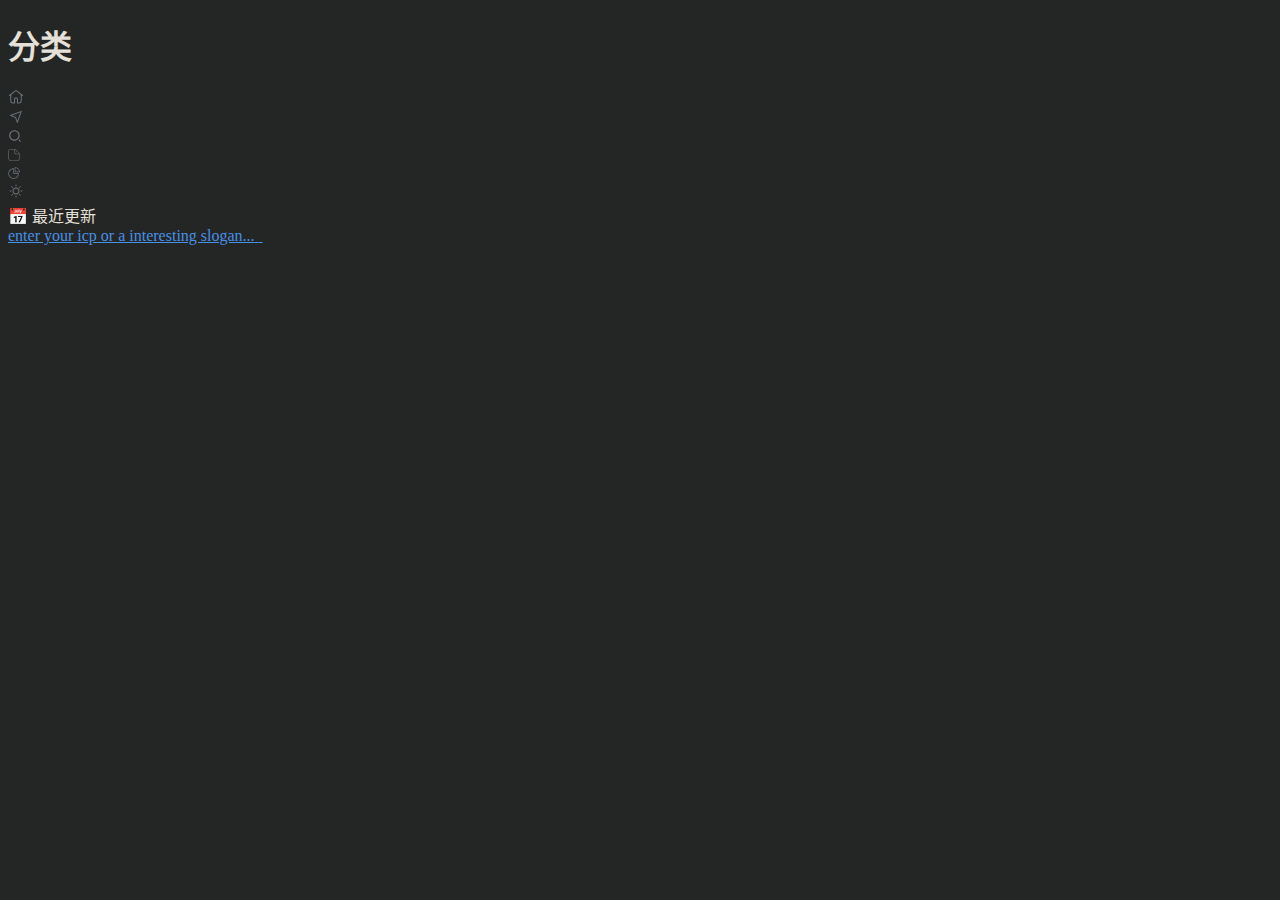
==== categories/index.html @ eaf97ca5 "first commit" ====
<!DOCTYPE html>
<html lang="zh-CN"><head>
    <meta name="viewport" content="width=device-width, initial-scale=1">
    <meta http-equiv="Content-Type" content="text/html;charset=UTF-8">
    <meta name="description" content="Categories - https://ovirgo.com/categories/">
    <meta name="author" content="漠河 - https://ovirgo.com/">
    
    <meta name="msvalidate.01" content="B46311949B856F2A7015F366FB3CE878" />
    <title>Categories</title>
    <link rel="icon" type="image/png" href="/favicon.ico">
    
    <link rel="stylesheet" href="https://ovirgo.com/style.min.d252ad53a5e6b2ae6b8c6c1661107189be3668e36c8dd61697bbe008595a7e04.css">
    
    <script type="text/javascript" src="/main.js" defer></script>
    
</head>
<body class="active-animate cool">
        <div id="header"><div class="container-header">
    <div id="vars" class="container-vars" style="display: none;">
	{
		"isSingleColumnOfPostList": true,
		"hasFoldAllCodeBlocks": false,
		"svgColor": "",
		"en": false,
		"dark": true
	}
</div>
    <h1 class="title">
        
            分类
            
        
    </h1>

    <div class="container-breadcrumb-nav">
    
    <div class="breadcrumb-nav-bar">
        <div><a href="/"><svg t="1656411084410" class="icon" viewBox="0 0 1024 1024" version="1.1" xmlns="http://www.w3.org/2000/svg" p-id="2954" width="16" height="16"><path d="M947.5 390.6l-377-290c-34.5-26.5-82.6-26.5-117.1 0l-377 290c-14 10.8-16.6 30.9-5.9 44.9 10.8 14 30.9 16.6 44.9 5.9l28.5-21.9V768c0 88.2 71.8 160 160 160h80c35.3 0 64-28.7 64-64V640c0-17.6 14.4-32 32-32h64c17.6 0 32 14.4 32 32v224c0 35.3 28.7 64 64 64h80c88.2 0 160-71.8 160-160V419.4l28.5 21.9c5.8 4.5 12.7 6.6 19.5 6.6 9.6 0 19.1-4.3 25.4-12.5 10.8-13.9 8.2-34-5.8-44.8zM816 768c0 52.9-43.1 96-96 96h-80V640c0-52.9-43.1-96-96-96h-64c-52.9 0-96 43.1-96 96v224h-80c-52.9 0-96-43.1-96-96V370.2l284.5-218.8c11.5-8.8 27.5-8.8 39 0L816 370.2V768z" fill="#6c757d" p-id="2955"></path></svg></a></div>
        <div><a href="/nav"><svg t="1656411531924" class="icon" viewBox="0 0 1024 1024" version="1.1" xmlns="http://www.w3.org/2000/svg" p-id="5827" width="16" height="16"><path d="M849.59197473 125.23018519L139.22930586 391.72854662a23.35052669 23.35052669 0 0 0-14.95414244 21.65490745c-0.12257519 9.70384955 5.61801843 18.46795771 14.40255493 22.04306141l318.42928099 129.25528056 119.51057092 320.39047893c3.06437293 8.23295069 10.35758221 13.89182751 18.7335381 14.87242563l2.7170774 0.14300521a22.79893918 22.79893918 0 0 0 21.20546682-15.36272638l259.51158924-729.54564933a23.8612558 23.8612558 0 0 0-5.31158128-24.55584682 22.3290685 22.3290685 0 0 0-23.9021142-5.43415649zM793.65694081 211.64552314l-196.63064161 552.75171747-91.91077952-246.37564122-253.62799211-102.96295445 542.16941324-203.4131218z" p-id="5828" fill="#6c757d"></path></svg></a></div>
        <div><a href="/search"><svg t="1656411627509" class="icon" viewBox="0 0 1024 1024" version="1.1" xmlns="http://www.w3.org/2000/svg" p-id="1730" width="14" height="14"><path d="M469.333333 85.333333c211.968 0 384 172.032 384 384s-172.032 384-384 384-384-172.032-384-384 172.032-384 384-384z m0 682.666667c164.992 0 298.666667-133.674667 298.666667-298.666667 0-165.034667-133.674667-298.666667-298.666667-298.666666-165.034667 0-298.666667 133.632-298.666666 298.666666 0 164.992 133.632 298.666667 298.666666 298.666667z m362.026667 3.029333l120.704 120.661334-60.373333 60.373333-120.661334-120.704 60.330667-60.330667z" p-id="1731" fill="#6c757d"></path></svg></a></div>
        <div><a href="/posts"><svg t="1656411724198" class="icon" viewBox="0 0 1024 1024" version="1.1" xmlns="http://www.w3.org/2000/svg" p-id="5655" width="12" height="12"><path d="M811.705761 1024H212.294239c-93.1199 0-174.823046-87.570975-174.823046-187.387854V162.322018C37.471193 69.776145 112.604921 0 212.294239 0H596.190595l7.015883 5.93161c111.74388 95.479788 185.857116 170.741078 279.614824 266.093304 29.65805 30.040735 61.165743 62.122454 96.436499 97.393211l7.271006 7.334787v459.859234c-0.063781 99.816879-81.703145 187.387854-174.823046 187.387854zM212.294239 49.94033c-72.391155 0-124.882716 47.261538-124.882716 112.381688v674.290128c0 71.94469 59.507443 137.383743 124.882716 137.383743h599.411522c65.311492 0 124.882716-65.439053 124.882716-137.383743V397.417876c-32.528184-32.464404-61.73977-62.250016-89.356836-90.377328-90.951355-92.418312-163.278729-165.957521-269.601245-257.163999H212.294239z" fill="#6c757d" p-id="5656"></path><path d="M936.588477 449.526752h-212.326129c-99.753099 0-187.324073-81.703145-187.324073-174.823046V49.94033a25.002055 25.002055 0 0 1 49.94033 0v224.763376c0 65.311492 65.502834 124.882716 137.383743 124.882716h212.326129a25.002055 25.002055 0 1 1 0 49.94033z" fill="#6c757d" p-id="5657"></path></svg></a></div>
        <div><a href="/archive"><svg t="1656411795742" class="icon" viewBox="0 0 1024 1024" version="1.1" xmlns="http://www.w3.org/2000/svg" p-id="7334" width="12" height="12"><path d="M884.224 522.24H504.32V141.824c0-16.896-13.824-30.72-30.72-30.72-120.32 0-233.472 47.616-317.952 134.144S26.112 445.952 29.184 566.784c2.56 114.688 49.152 222.72 131.072 304.128 81.92 81.408 189.952 128 304.64 130.56h10.24c117.76 0 227.84-45.568 312.32-128.512 86.528-85.504 133.632-199.68 132.608-321.024-0.512-2.048-1.536-29.696-35.84-29.696z m-140.288 307.712c-74.752 73.728-173.056 112.64-277.504 110.592-205.824-4.608-370.688-169.472-375.296-374.784-3.072-104.448 35.84-202.752 108.544-277.504 65.536-67.072 151.552-107.52 243.712-114.688v378.88c0 16.896 13.824 30.72 30.72 30.72 129.024 0 311.296 0 382.976 0.512-6.144 93.184-46.08 179.712-113.152 246.272z" fill="#6c757d" p-id="7335"></path><path d="M603.136 11.264c-8.192-0.512-15.872 3.072-22.016 8.704-5.632 5.632-9.216 13.824-9.216 22.016v378.88c0 16.896 13.824 30.72 30.72 30.72h378.88c16.896 0 30.72-13.824 30.72-30.72 0-223.744-183.808-407.552-409.088-409.6z m30.208 378.88V74.24c167.424 16.384 301.056 150.016 315.904 315.904h-315.904z" fill="#6c757d" p-id="7336"></path></svg></a></div>
        <div id="light-dark" style="cursor: pointer;"><a><svg t="1656411842215" class="icon" viewBox="0 0 1024 1024" version="1.1" xmlns="http://www.w3.org/2000/svg" p-id="5086" width="12" height="12"><path d="M1007.492874 384.513055c-8.795694-34.58307-21.189627-67.666874-36.682043-99.05151-2.698679-5.397358-10.894667-3.498287-10.894666 2.598728v0.299853c0 32.484098-6.896624 63.868734-19.890263 92.554691-10.694764 23.488501-25.487523 45.077933-43.978471 64.068635-41.779547 42.679107-99.05151 66.967217-158.722299 67.26707-61.869712 0.299853-119.941284-24.188159-162.920244-68.966238-40.280281-41.979449-62.56937-98.251902-62.269516-156.323473 0.399804-59.270984 23.588452-114.94373 65.567901-156.823229 19.59041-19.59041 42.179351-35.082826 66.667364-46.077443C672.956643 71.166451 704.041426 64.469729 736.125719 64.469729h1.299364c6.097015 0 8.096037-8.096037 2.598728-10.794715C708.739126 37.982696 675.655322 25.488812 641.172203 16.493216 599.492607 5.598549 555.714038-0.098662 510.536154 0.001289 222.37722 0.700947-7.41029 237.38508 0.185992 525.444064c7.096526 271.667008 225.889418 490.559851 497.456474 497.856279 287.559228 7.796183 524.14341-220.891864 525.842579-508.551044 0.299853-44.977981-5.297407-88.656599-15.992171-130.236244z m-83.15929 301.552378c-22.588942 53.27392-54.873137 101.250434-95.953027 142.330323-41.179841 41.179841-89.056403 73.464036-142.330324 95.953027-55.172991 23.288599-113.744317 35.182777-174.314666 35.182777s-119.141675-11.794226-174.314666-35.182777c-53.27392-22.588942-101.250434-54.873137-142.330323-95.953027-41.179841-41.179841-73.464036-89.056403-95.953027-142.330323C75.749001 630.892442 63.954774 572.221164 63.954774 511.750767s11.794226-119.141675 35.182777-174.314666c22.588942-53.27392 54.873137-101.250434 95.953027-142.330323 41.179841-41.179841 89.056403-73.464036 142.330323-95.953027C392.593892 75.7642 451.26517 63.969974 511.735567 63.969974c13.99315 0 27.886348 0.599706 41.679596 1.89907C489.246577 118.643209 448.266638 198.704016 448.266638 288.360126c0 159.022152 128.836929 287.859081 287.859081 287.859081 89.156354 0 168.817357-40.580134 221.691473-104.149015 1.099462 13.09359 1.699168 26.387082 1.699168 39.680575 0 60.470397-11.794226 119.141675-35.182776 174.314666z" p-id="5087" fill="#6c757d"></path></svg></a></div>
        
    </div>

    
</div>

    
    
</div>
</div>
        <div id="content">
<div class="container-main container-list">
    <div class="content">
        
    </div>

    
    
    <div class="list list-single-col">
        
        
        <div class="recentf">
            <div class="desc">📅  最近更新 </div>
            
        </div>
        
    
    </div>

    <div class="container-pagination">
    
    </div>
</div>

        </div>
        <div id="footer"><div class="container-footer">
    
    <a href="//beian.miit.gov.cn" target="_blank">
        
        <span class="some">enter your icp or a interesting slogan...<span>
        
    </a>
    <a id="s" href="/secrets">&nbsp;</a>
    
</div></div>
    </body>
</html>
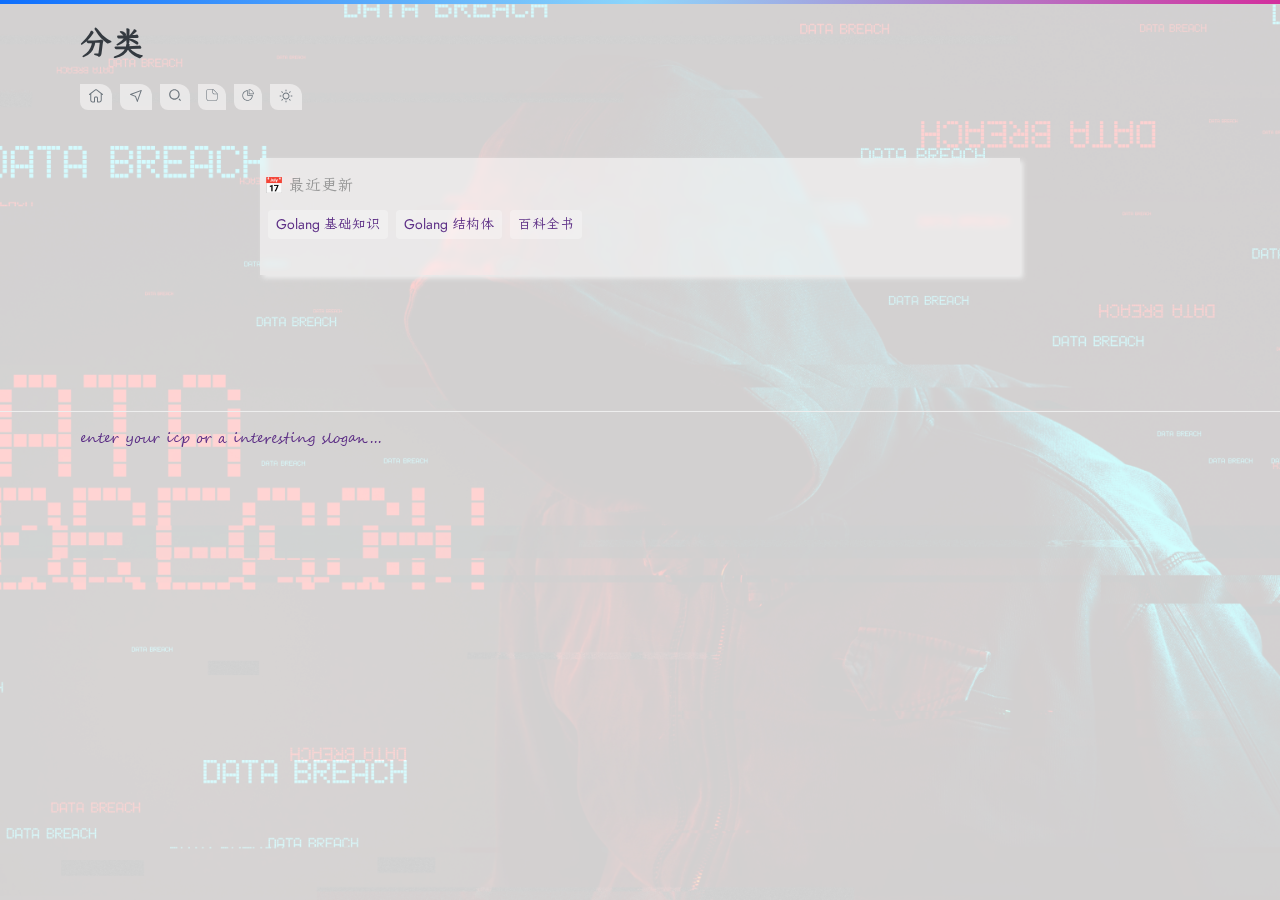
==== commit 08378fa7: "second commit" ====
--- a/categories/index.html
+++ b/categories/index.html
@@ -2,14 +2,14 @@
 <html lang="zh-CN"><head>
     <meta name="viewport" content="width=device-width, initial-scale=1">
     <meta http-equiv="Content-Type" content="text/html;charset=UTF-8">
-    <meta name="description" content="Categories - https://ovirgo.com/categories/">
-    <meta name="author" content="漠河 - https://ovirgo.com/">
+    <meta name="description" content="Categories - https://idiots-dream.github.io/categories/">
+    <meta name="author" content="漠河 - https://idiots-dream.github.io">
     
     <meta name="msvalidate.01" content="B46311949B856F2A7015F366FB3CE878" />
     <title>Categories</title>
     <link rel="icon" type="image/png" href="/favicon.ico">
     
-    <link rel="stylesheet" href="https://ovirgo.com/style.min.d252ad53a5e6b2ae6b8c6c1661107189be3668e36c8dd61697bbe008595a7e04.css">
+    <link rel="stylesheet" href="https://idiots-dream.github.io/style.min.d252ad53a5e6b2ae6b8c6c1661107189be3668e36c8dd61697bbe008595a7e04.css">
     
     <script type="text/javascript" src="/main.js" defer></script>
     
@@ -65,6 +65,38 @@
         <div class="recentf">
             <div class="desc">📅  最近更新 </div>
             
+                
+                <div class="rec-post">
+                    <div class="rec-post-item">
+                        <a href="https://idiots-dream.github.io/posts/golang/basic/">Golang 基础知识</a>
+                    </div>
+                </div>
+                
+            
+                
+                <div class="rec-post">
+                    <div class="rec-post-item">
+                        <a href="https://idiots-dream.github.io/posts/golang/struct/">Golang 结构体</a>
+                    </div>
+                </div>
+                
+            
+                
+            
+                
+                <div class="rec-post">
+                    <div class="rec-post-item">
+                        <a href="https://idiots-dream.github.io/posts/wiki/">百科全书</a>
+                    </div>
+                </div>
+                
+            
+                
+            
+                
+            
+                
+            
         </div>
         
     
